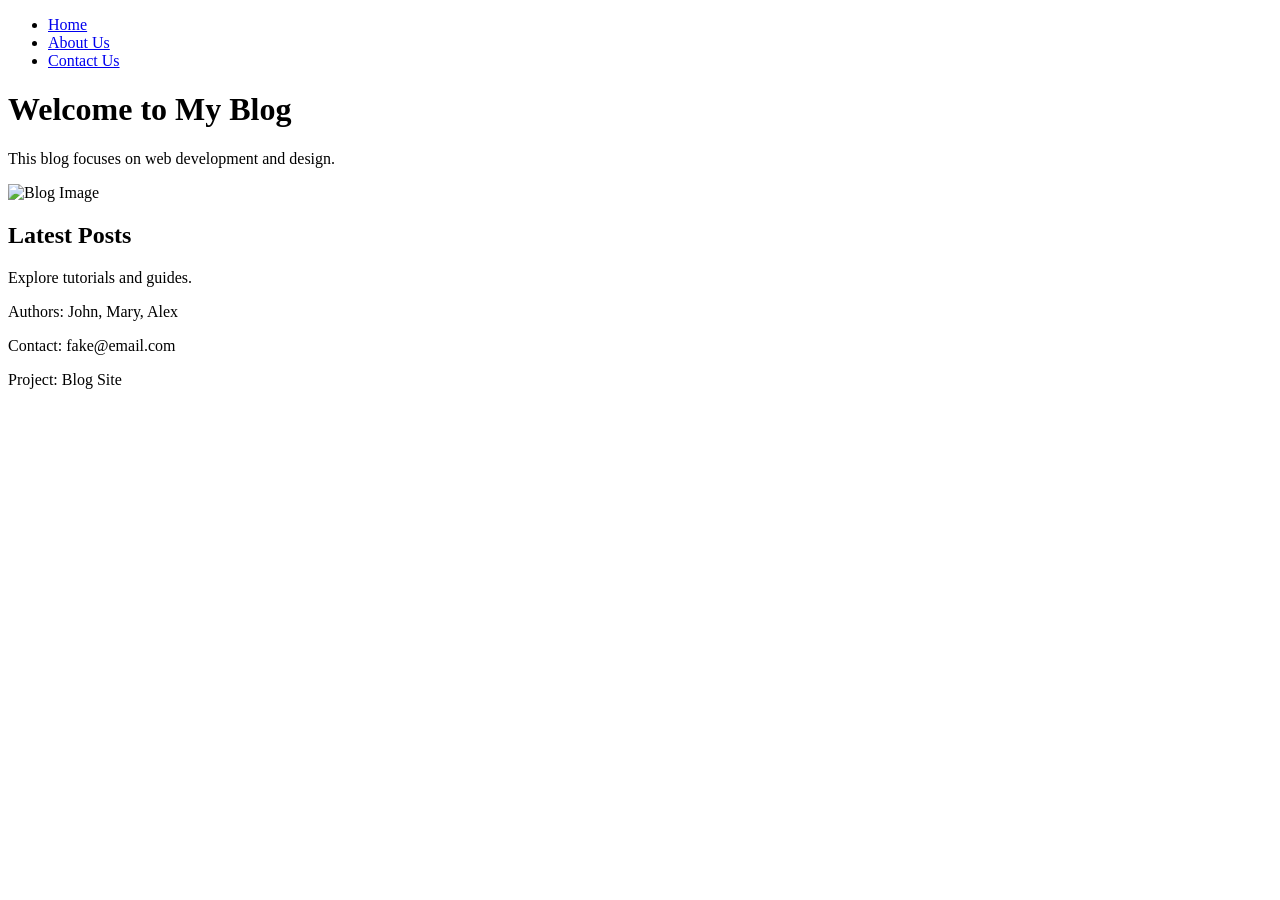
==== index.html @ 95e8f668 "Added navigation and footer" ====
<!DOCTYPE html>
<html lang="en">
<head>
    <meta charset="UTF-8">
    <meta name="viewport" content="width=device-width, initial-scale=1.0">
    <title>Document</title>
</head>
<body>
    <nav>
  <ul>
    <li><a href="index.html">Home</a></li>
    <li><a href="about.html">About Us</a></li>
    <li><a href="contact.html">Contact Us</a></li>
  </ul>
</nav>

    <h1>Welcome to My Blog</h1>
<p>This blog focuses on web development and design.</p>

<img src="images/blog.jpg" alt="Blog Image">


<h2>Latest Posts</h2>
<p>Explore tutorials and guides.</p>


    <footer>
  <p>Authors: John, Mary, Alex</p>
  <p>Contact: fake@email.com</p>
  <p>Project: Blog Site</p>
</footer>

</body>
</html>
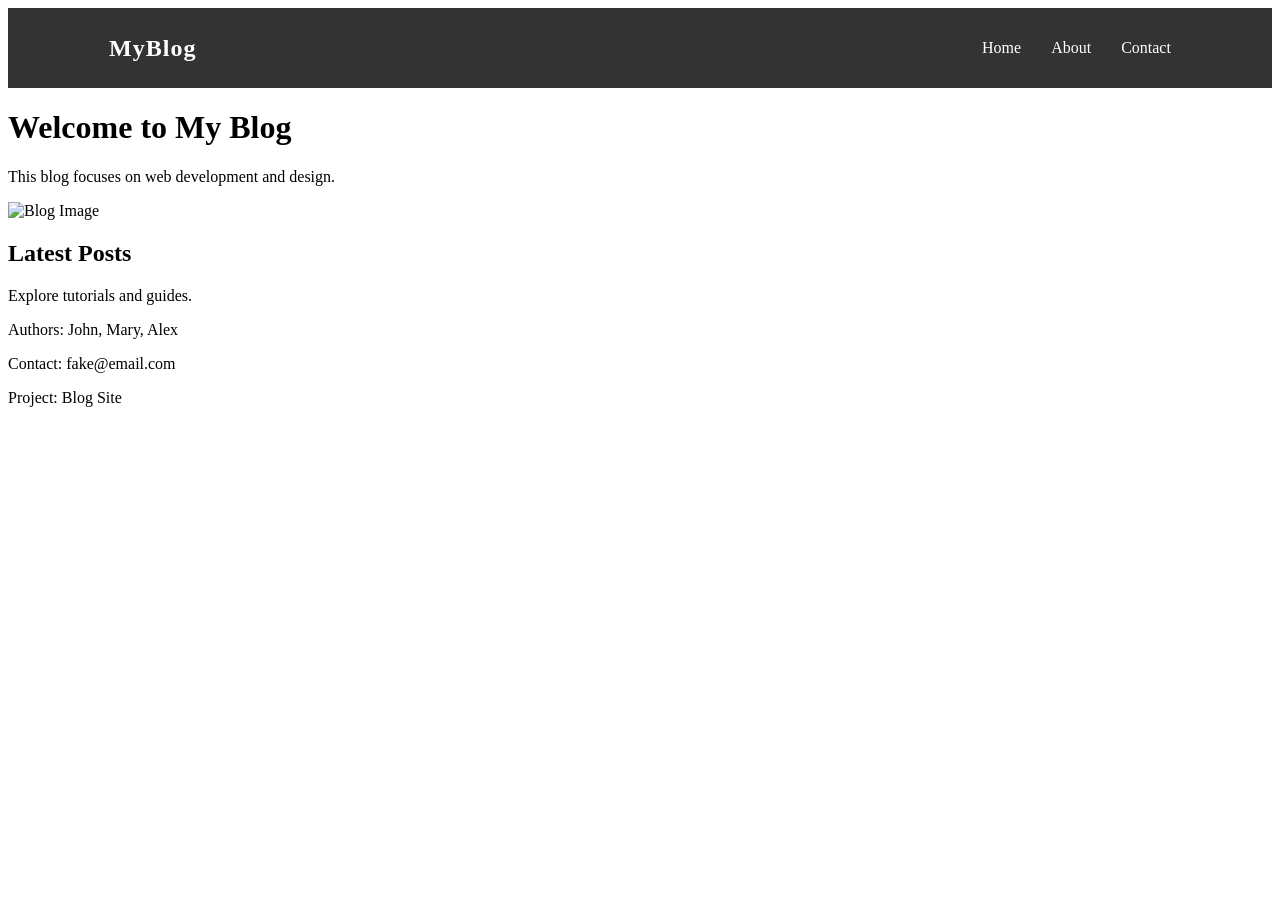
==== commit 85176e7e: "added modern sticky navbar" ====
--- a/index.html
+++ b/index.html
@@ -1,17 +1,22 @@
 <!DOCTYPE html>
 <html lang="en">
 <head>
+  <link rel="stylesheet" href="style.css">
     <meta charset="UTF-8">
     <meta name="viewport" content="width=device-width, initial-scale=1.0">
     <title>Document</title>
 </head>
 <body>
-    <nav>
-  <ul>
-    <li><a href="index.html">Home</a></li>
-    <li><a href="about.html">About Us</a></li>
-    <li><a href="contact.html">Contact Us</a></li>
-  </ul>
+   <nav class="navbar">
+    <div class="logo">MyBlog</div>
+
+    <ul class="nav-links">
+        <li><a href="index.html">Home</a></li>
+        <li><a href="about.html">About</a></li>
+        <li><a href="contact.html">Contact</a></li>
+    </ul>
+
+    <div class="menu-toggle">&#9776;</div>
 </nav>
 
     <h1>Welcome to My Blog</h1>
@@ -29,6 +34,6 @@
   <p>Contact: fake@email.com</p>
   <p>Project: Blog Site</p>
 </footer>
-
+<script src="script.js"></script>
 </body>
 </html>
--- a/style.css
+++ b/style.css
@@ -0,0 +1,93 @@
+
+/* NAVBAR - Modern Glass Design */
+
+
+.navbar {
+    position: sticky;
+    top: 0;
+    z-index: 1000;
+
+    display: flex;
+    justify-content: space-between;
+    align-items: center;
+    padding: 15px 8%;
+
+    background: rgba(0, 0, 0, 0.8);
+    backdrop-filter: blur(10px);
+    color: white;
+}
+
+/* Logo */
+.logo {
+    font-size: 24px;
+    font-weight: bold;
+    letter-spacing: 1px;
+}
+
+/* Nav Links */
+.nav-links {
+    list-style: none;
+    display: flex;
+    gap: 30px;
+}
+
+/* Link Styling */
+.nav-links li a {
+    position: relative;
+    text-decoration: none;
+    color: white;
+    font-weight: 500;
+    transition: 0.3s ease;
+}
+
+/* Animated underline effect */
+.nav-links li a::after {
+    content: "";
+    position: absolute;
+    left: 0;
+    bottom: -5px;
+    width: 0%;
+    height: 2px;
+    background: #00adb5;
+    transition: width 0.3s ease;
+}
+
+.nav-links li a:hover::after {
+    width: 100%;
+}
+
+/* Hamburger icon (hidden on desktop) */
+.menu-toggle {
+    display: none;
+    font-size: 26px;
+    cursor: pointer;
+    color: white;
+}
+
+
+/* MOBILE RESPONSIVE */
+
+
+@media (max-width: 768px) {
+
+    .nav-links {
+        position: absolute;
+        top: 70px;
+        right: 0;
+        background: rgba(0, 0, 0, 0.95);
+        flex-direction: column;
+        width: 220px;
+        text-align: center;
+        display: none;
+        padding: 20px 0;
+        border-radius: 8px 0 0 8px;
+    }
+
+    .nav-links.active {
+        display: flex;
+    }
+
+    .menu-toggle {
+        display: block;
+    }
+}
